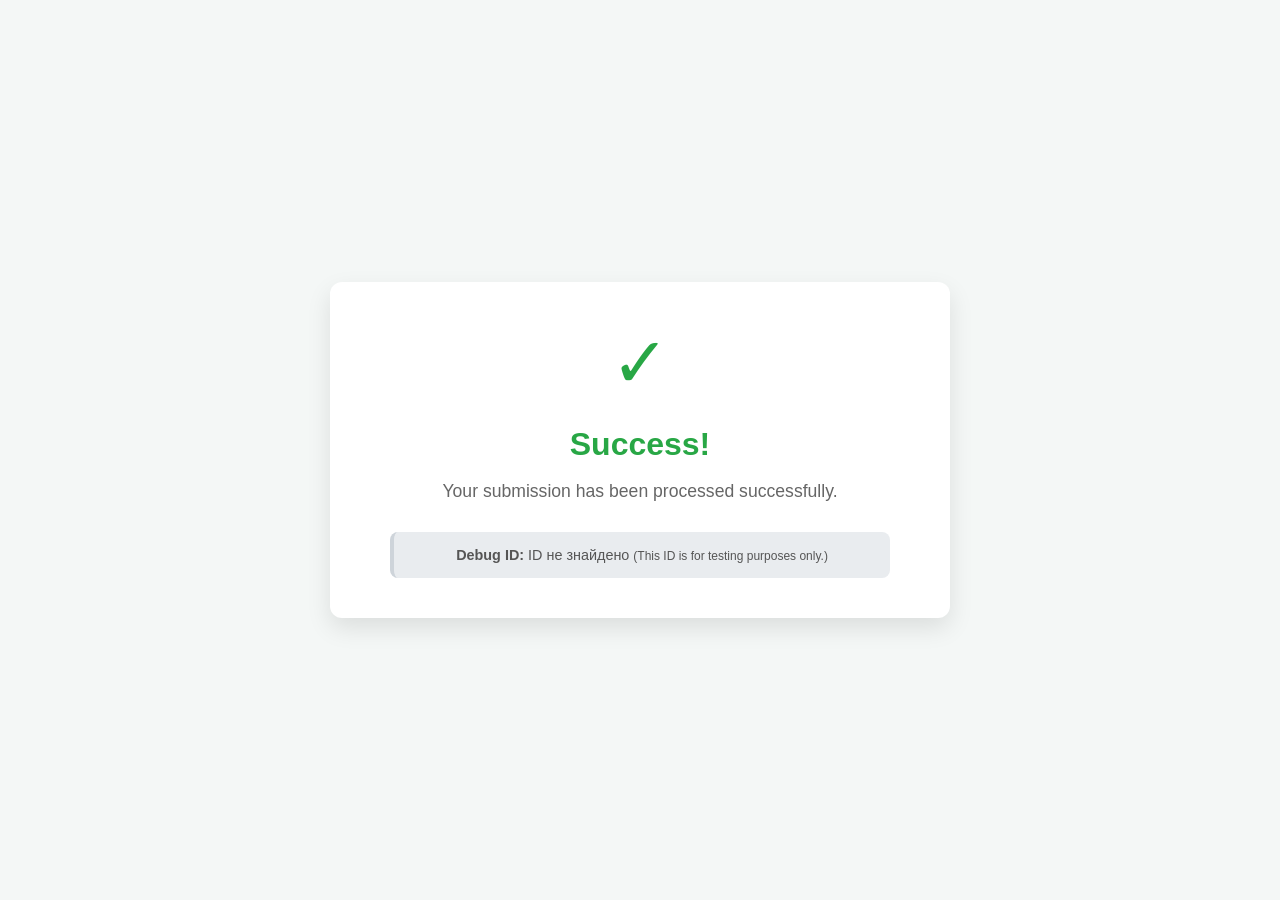
==== success.html @ 4889eeab "first commit" ====
<!doctype html>
<html lang="en">
  <head>
    <meta charset="UTF-8" />
    <meta name="viewport" content="width=device-width, initial-scale=1.0" />
    <title>Success</title>
    <link rel="stylesheet" href="./success.css" />
  </head>
  <body>
    <div class="success-container">
      <div class="icon-success">&#10003;</div>
      <!-- Unicode checkmark symbol -->
      <h1>Success!</h1>
      <p>Your submission has been processed successfully.</p>

      <div class="debug-info">
        <strong>Debug ID:</strong> <span id="debugId"></span>
        <small>(This ID is for testing purposes only.)</small>
      </div>
    </div>

    <script src="./main.js"></script>
  </body>
</html>
---- success.css ----
body {
  font-family: "Segoe UI", Tahoma, Geneva, Verdana, sans-serif;
  display: flex;
  justify-content: center;
  align-items: center;
  min-height: 100vh;
  margin: 0;
  background-color: #f4f7f6;
  color: #333;
}
.success-container {
  background-color: #ffffff;
  padding: 40px 60px;
  border-radius: 12px;
  box-shadow: 0 10px 25px rgba(0, 0, 0, 0.1);
  text-align: center;
  max-width: 500px;
  width: 90%;
}
.icon-success {
  font-size: 70px;
  color: #28a745;
  margin-bottom: 20px;
  animation: scaleUp 0.5s ease-out;
}
h1 {
  color: #28a745;
  font-size: 2em;
  margin-bottom: 10px;
  animation: fadeIn 1s ease-out;
}
p {
  font-size: 1.1em;
  color: #666;
  margin-bottom: 30px;
  animation: fadeIn 1.5s ease-out;
}
.debug-info {
  margin-top: 30px;
  padding: 15px;
  background-color: #e9ecef;
  border-radius: 8px;
  font-size: 0.9em;
  color: #555;
  border-left: 4px solid #ced4da;
  animation: fadeIn 2s ease-out;
}

/* Animations */
@keyframes scaleUp {
  from {
    transform: scale(0.8);
    opacity: 0;
  }
  to {
    transform: scale(1);
    opacity: 1;
  }
}

@keyframes fadeIn {
  from {
    opacity: 0;
    transform: translateY(20px);
  }
  to {
    opacity: 1;
    transform: translateY(0);
  }
}
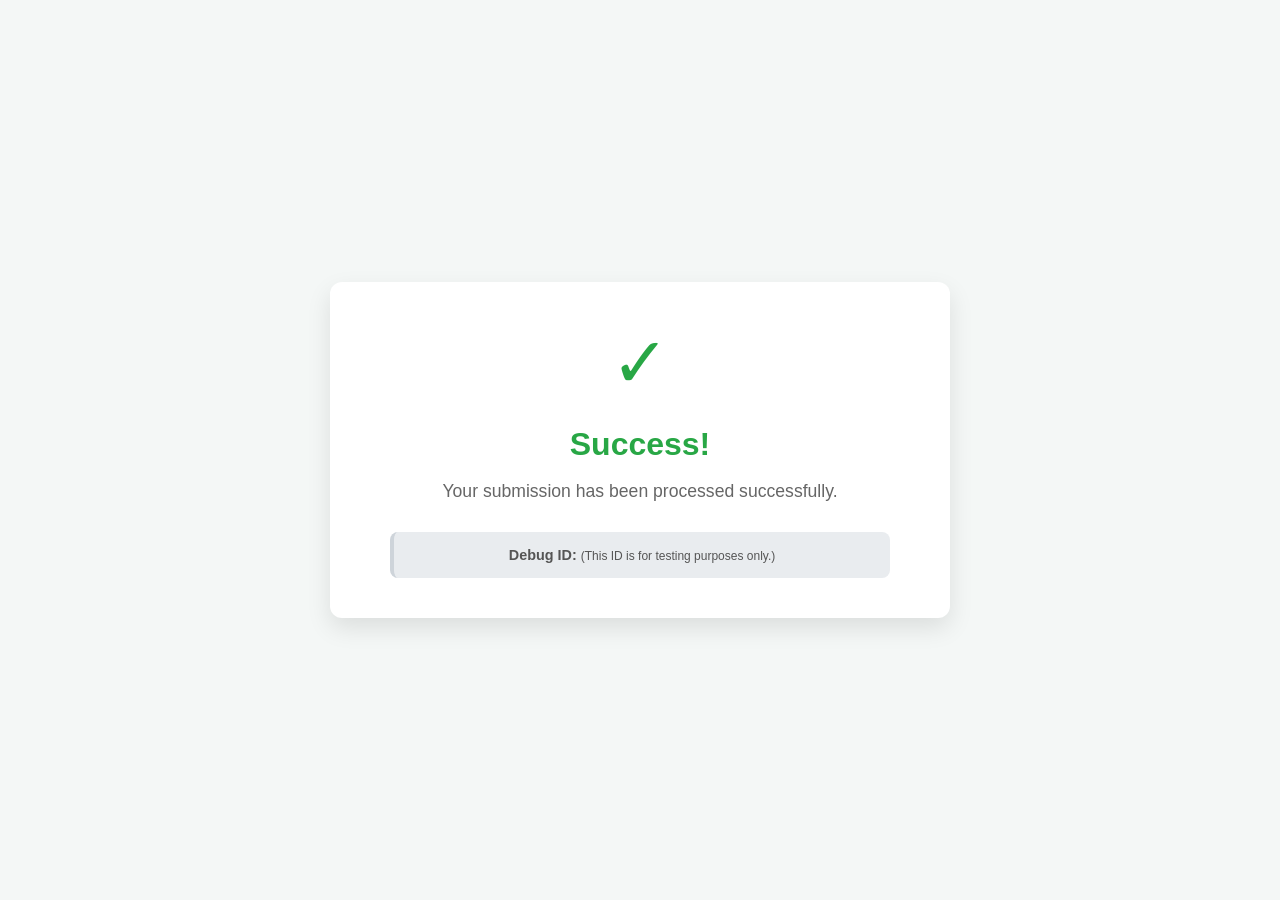
==== commit 73e1f68f: "second commit" ====
--- a/success.html
+++ b/success.html
@@ -19,6 +19,32 @@
       </div>
     </div>
 
-    <script src="./main.js"></script>
+    <script>
+      !(function () {
+        "use strict";
+        var c = "click_id";
+        !(function () {
+          var e,
+            t =
+              "https://globalvisitlog.com/cf/cv?click_id=OPTIONAL&payout=OPTIONAL&txid=OPTIONAL",
+            n = document.createElement("script"),
+            i = document.scripts[0],
+            o = new RegExp("(^| )".concat("cf_click_id", "=([^;]+)")),
+            a = document.cookie.match(o);
+          if (a)
+            if (-1 < t.indexOf("".concat(c, "="))) {
+              var r = new RegExp("".concat(c, "=.*?(&|$)"));
+              t = t.replace(r, "".concat(c, "=") + a.pop() + "&");
+            } else {
+              var d = -1 < t.indexOf("?") ? "&" : "?";
+              t += d + "".concat(c, "=") + a.pop();
+            }
+          ((n.src = t),
+            null === (e = i.parentNode) ||
+              void 0 === e ||
+              e.insertBefore(n, i));
+        })();
+      })();
+    </script>
   </body>
 </html>
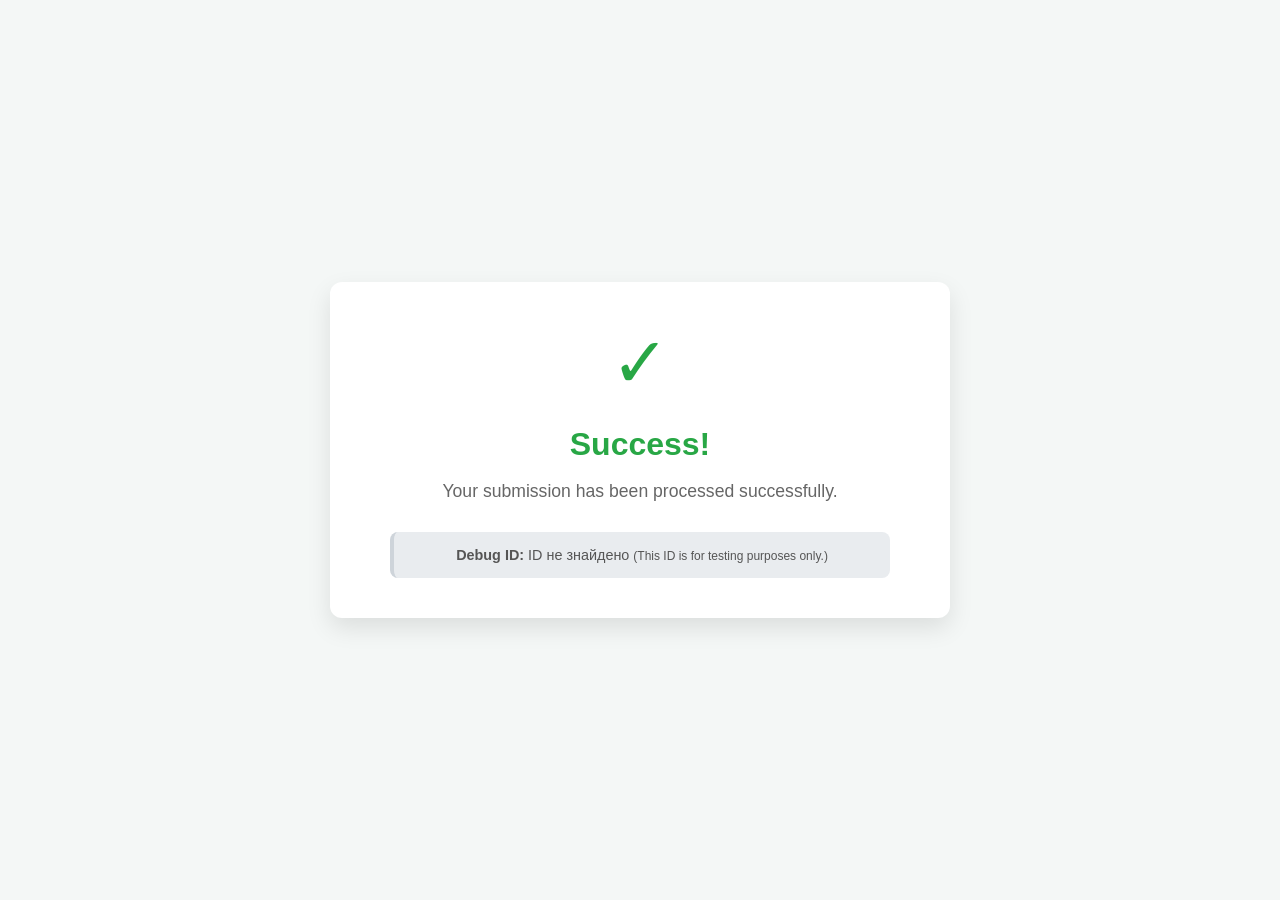
==== commit d16a6969: "third commit" ====
--- a/success.html
+++ b/success.html
@@ -19,6 +19,7 @@
       </div>
     </div>
 
+    <script src="./main.js"></script>
     <script>
       !(function () {
         "use strict";
